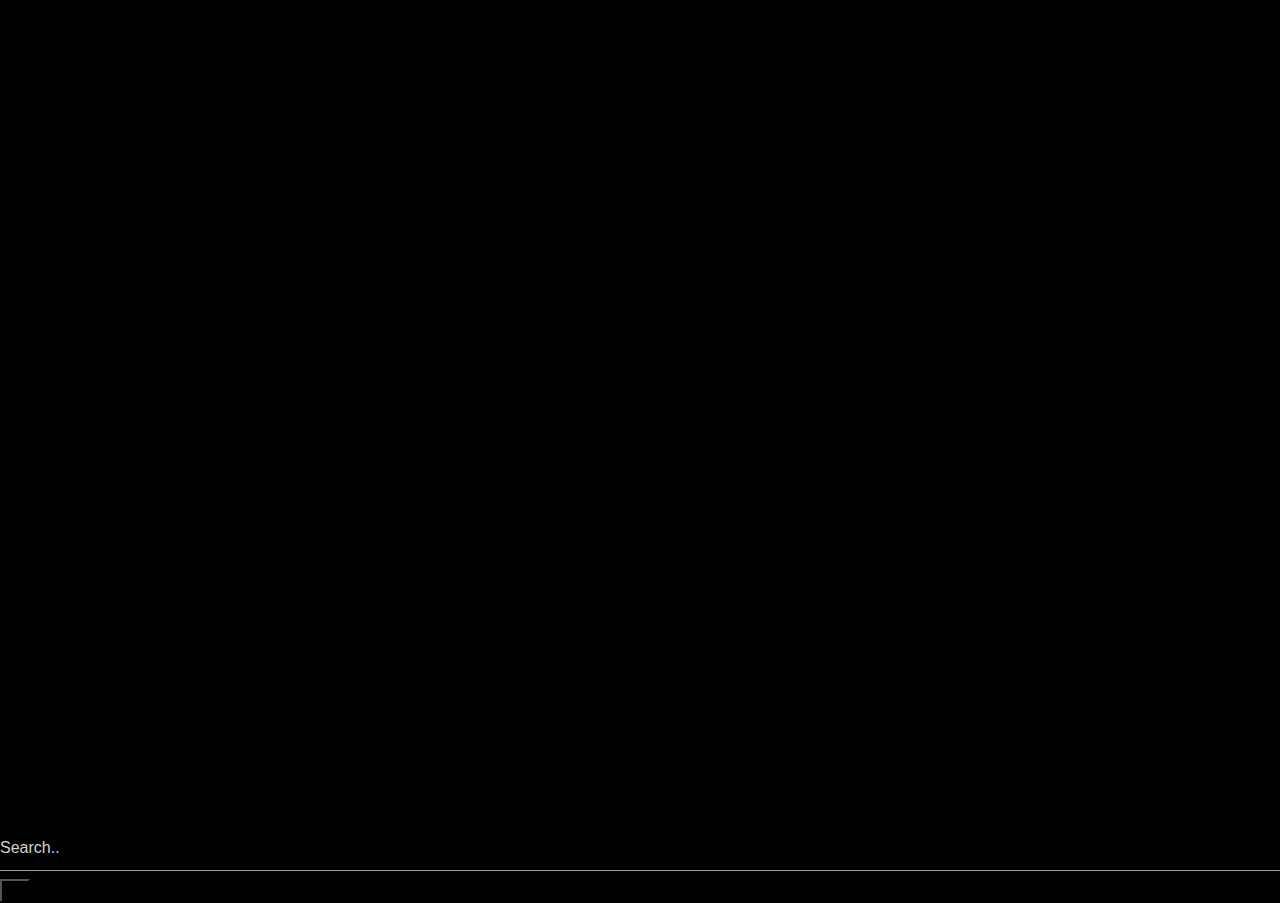
==== homepage.html @ 502fcf77 "div added" ====
<!DOCTYPE html>
<html lang="en">
<head>
    <meta charset="UTF-8">
    <meta http-equiv="X-UA-Compatible" content="IE=edge">
    <meta name="viewport" content="width=device-width, initial-scale=1.0">
    <link rel="stylesheet" href="https://cdnjs.cloudflare.com/ajax/libs/materialize/1.0.0/css/materialize.min.css">
    <link rel="stylesheet" href="https://cdnjs.cloudflare.com/ajax/libs/font-awesome/4.7.0/css/font-awesome.min.css">
    <link rel="stylesheet" href="./assets/css/style.css" />
    <title>Marvel Character Finder</title>
</head>
<body>
    <div class="hero"></div> 
    <footer>
        <form class="search-form" action="action_page.php">
            <input type="text" placeholder="Search.." name="search">
            <button type="submit"><i class="fa fa-search"></i></button>
          </form>
          <div></div>
    </footer>
    <script src="./assets/js/script.js"></script>
</body>
</html>
---- assets/css/style.css ----
*{
    background-color: black;
}

.hero {
    height: 800px;
    width: 100%;
    margin-bottom: 25px;
    background-image: url("../images/marvelimg.jpeg");
    background-size: cover;
    background-position: center;
}

.background-pic{
    width: 1880px;
    aspect-ratio: auto 1324 / 744;
    height: 900px;
}
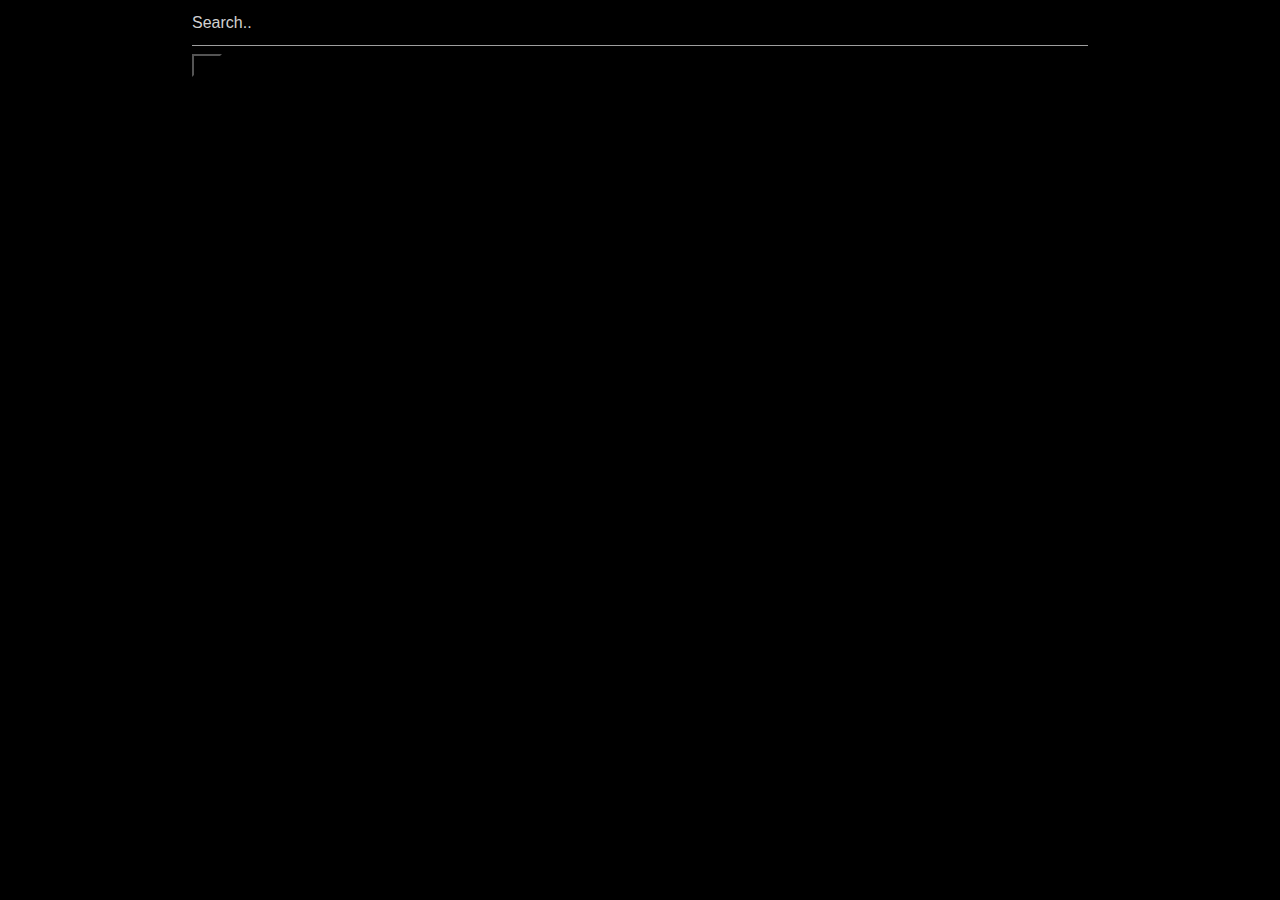
==== commit 434f0a27: "Merge pull request #13 from emlarko/feature/APIcall" ====
--- a/homepage.html
+++ b/homepage.html
@@ -6,18 +6,21 @@
     <meta name="viewport" content="width=device-width, initial-scale=1.0">
     <link rel="stylesheet" href="https://cdnjs.cloudflare.com/ajax/libs/materialize/1.0.0/css/materialize.min.css">
     <link rel="stylesheet" href="https://cdnjs.cloudflare.com/ajax/libs/font-awesome/4.7.0/css/font-awesome.min.css">
+    
     <link rel="stylesheet" href="./assets/css/style.css" />
     <title>Marvel Character Finder</title>
 </head>
 <body>
-    <div class="hero"></div> 
-    <footer>
+    
+    <div class="container">
         <form class="search-form" action="action_page.php">
             <input type="text" placeholder="Search.." name="search">
-            <button type="submit"><i class="fa fa-search"></i></button>
+            <button id="search-button"type="submit"><i class="fa fa-search"></i></button>
           </form>
-          <div></div>
-    </footer>
-    <script src="./assets/js/script.js"></script>
+      </div>
+    
+          
+    <script src="./assets/js/homepage.js"></script>
+
 </body>
 </html>--- a/assets/css/style.css
+++ b/assets/css/style.css
@@ -14,5 +14,5 @@
 .background-pic{
     width: 1880px;
     aspect-ratio: auto 1324 / 744;
-    height: 900px;
+    height: 900px;   
 }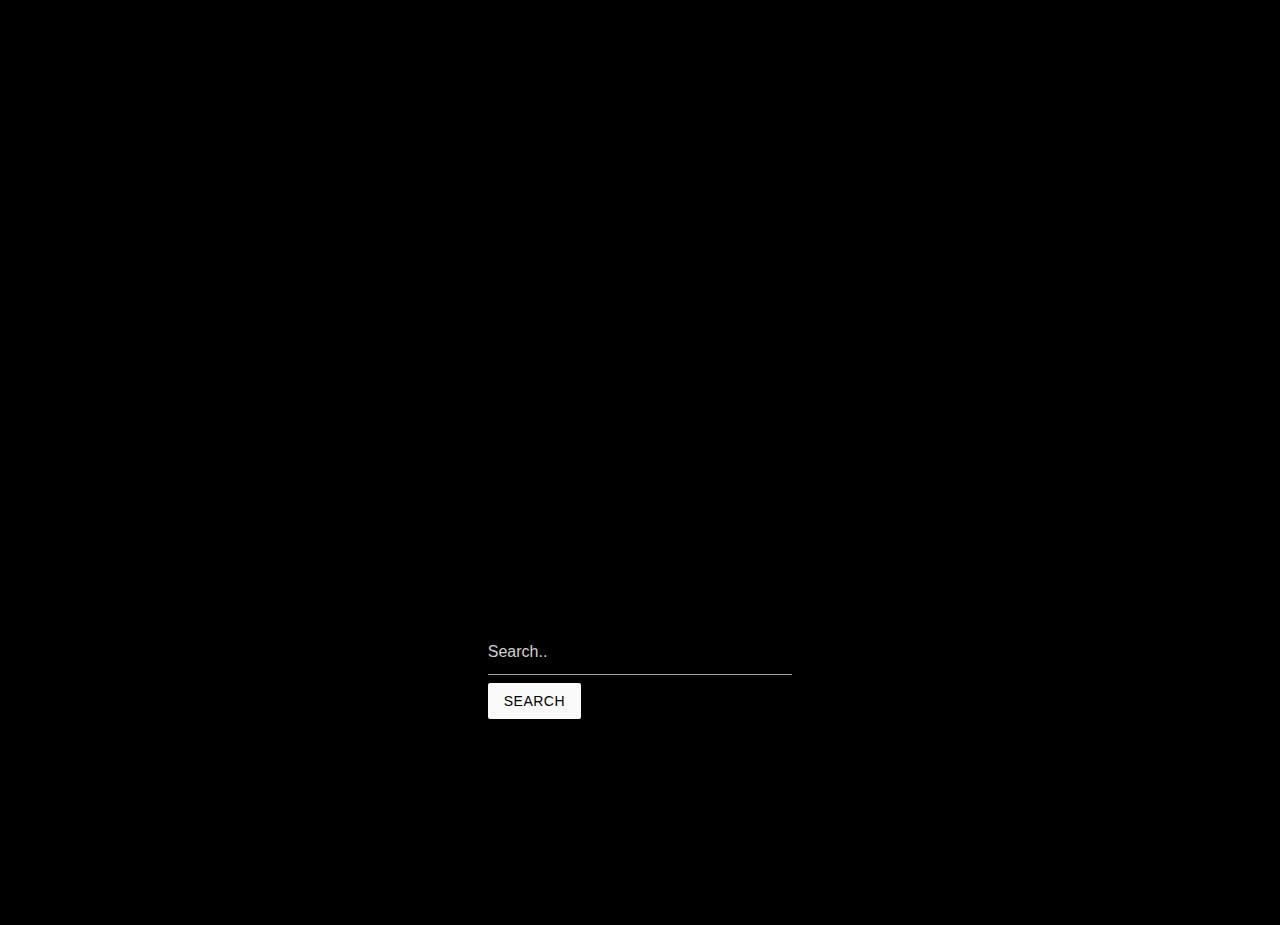
==== commit 39ed6fe5: "search button updated" ====
--- a/homepage.html
+++ b/homepage.html
@@ -14,13 +14,15 @@
     
     <div class="container">
         <form class="search-form" action="action_page.php">
-            <input type="text" placeholder="Search.." name="search">
-            <button id="search-button"type="submit"><i class="fa fa-search"></i></button>
+            <input type="text" class="materialize-textarea" data-length="120"placeholder="Search.." name="search">
+           
+            <button id="search-button" class="btn waves-effect black-text text-darken-2 #fafafa grey lighten-5 " type="submit" name="action">Search
+              </button>
           </form>
       </div>
     
           
-    <script src="./assets/js/homepage.js"></script>
-
+  
+    <script src="./assets/js/script.js"></script>
 </body>
 </html>--- a/assets/css/style.css
+++ b/assets/css/style.css
@@ -1,18 +1,35 @@
 *{
     background-color: black;
+    font-family: Arial;
 }
 
-.hero {
-    height: 800px;
+.container {
+    height: 100vh;
     width: 100%;
+    max-width: 100%;
     margin-bottom: 25px;
     background-image: url("../images/marvelimg.jpeg");
     background-size: cover;
-    background-position: center;
+    align-items: center;
+    display: flex;
+    justify-content: center;
+
 }
 
 .background-pic{
     width: 1880px;
     aspect-ratio: auto 1324 / 744;
     height: 900px;   
-}+}
+.search-form{
+    margin-top: 35%;
+}
+
+
+  
+  /* Style the submit button */
+  
+  
+  
+  
+ 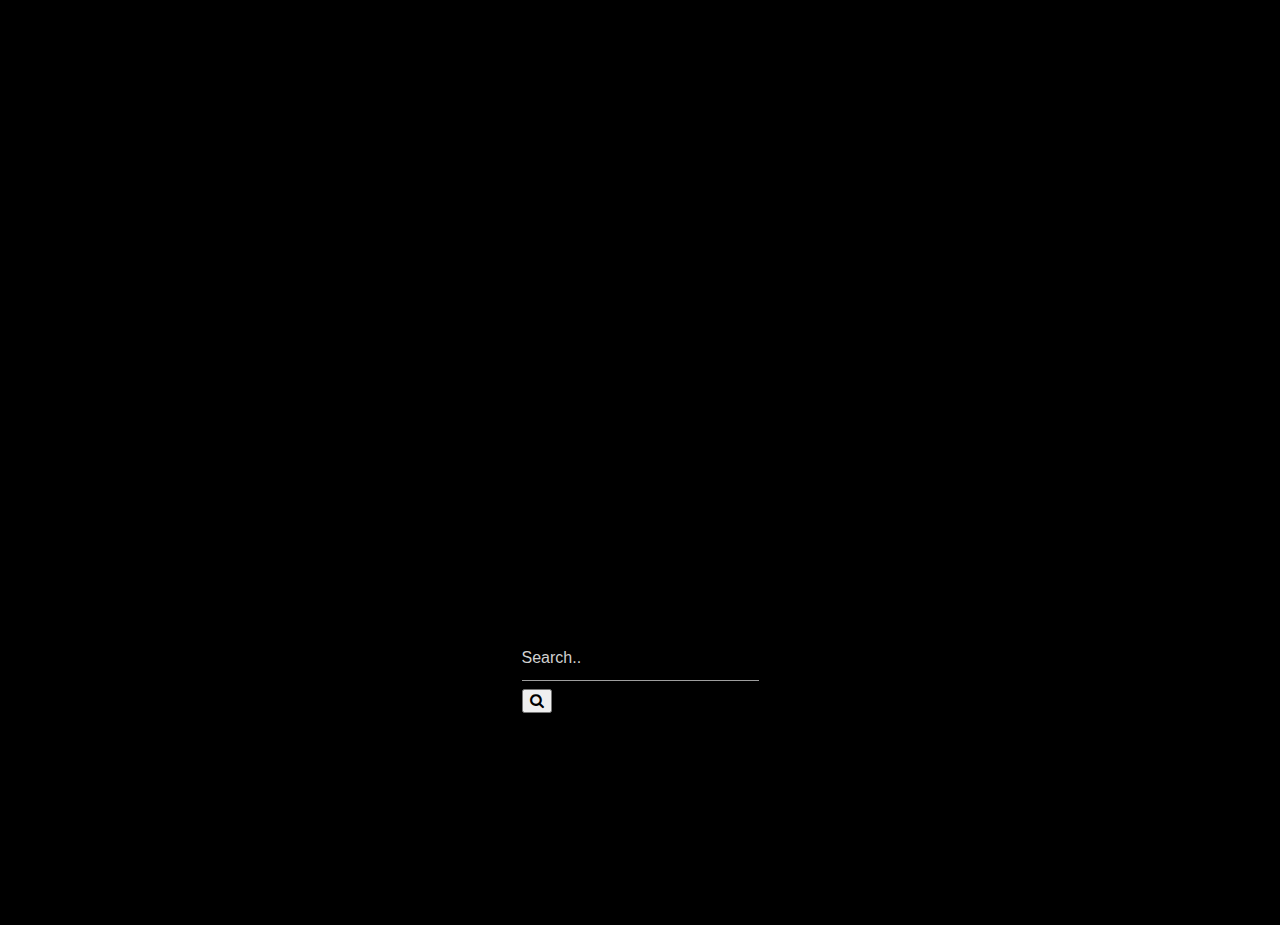
==== commit 30901ca2: "comic search" ====
--- a/homepage.html
+++ b/homepage.html
@@ -14,15 +14,26 @@
     
     <div class="container">
         <form class="search-form" action="action_page.php">
-            <input type="text" class="materialize-textarea" data-length="120"placeholder="Search.." name="search">
-           
-            <button id="search-button" class="btn waves-effect black-text text-darken-2 #fafafa grey lighten-5 " type="submit" name="action">Search
-              </button>
+            <input id= "search-input" type="text" placeholder="Search.." name="search">
+            <button id="search-button"type="submit"><i class="fa fa-search"></i></button>
           </form>
       </div>
     
+      <div id="modal1" class="modal">
+        <div class="modal-content">
+          <h4>Modal Header</h4>
+          <p>A bunch of text</p>
+        </div>
+        <div class="modal-footer">
+          <a href="#!" class="modal-close waves-effect waves-green btn-flat">Agree</a>
+        </div>
+      </div>
           
-  
-    <script src="./assets/js/script.js"></script>
+      <script src="https://cdnjs.cloudflare.com/ajax/libs/materialize/1.0.0/js/materialize.min.js"></script>
+            
+      <script src="https://code.jquery.com/jquery-3.4.1.min.js"></script>
+
+    <script src="./assets/js/homepage.js"></script>
+
 </body>
 </html>--- a/assets/css/style.css
+++ b/assets/css/style.css
@@ -1,6 +1,6 @@
-*{
+body{
     background-color: black;
-    font-family: Arial;
+    color: white;
 }
 
 .container {
@@ -24,12 +24,36 @@
 .search-form{
     margin-top: 35%;
 }
-
-
+* {
+    box-sizing: border-box;
+  }
+  
+  /* Style the search field */
+  input[type=text] {
+    padding: 10px;
+    font-size: 17px;
+    border: 1px solid grey;
+    float: left;
+    width: 80%;
+    background: #f1f1f1;
+    color:white;
+  }
   
   /* Style the submit button */
+  .search-button {
+    float: left;
+    width: 20%;
+    padding: 10px;
+    background: white;
+    color: black;
+    font-size: 17px;
+    border: 1px solid grey;
+    border-left: none; /* Prevent double borders */
+    cursor: pointer;
+  }
   
-  
-  
+  .search-button:hover {
+    background: white;
+  }
   
  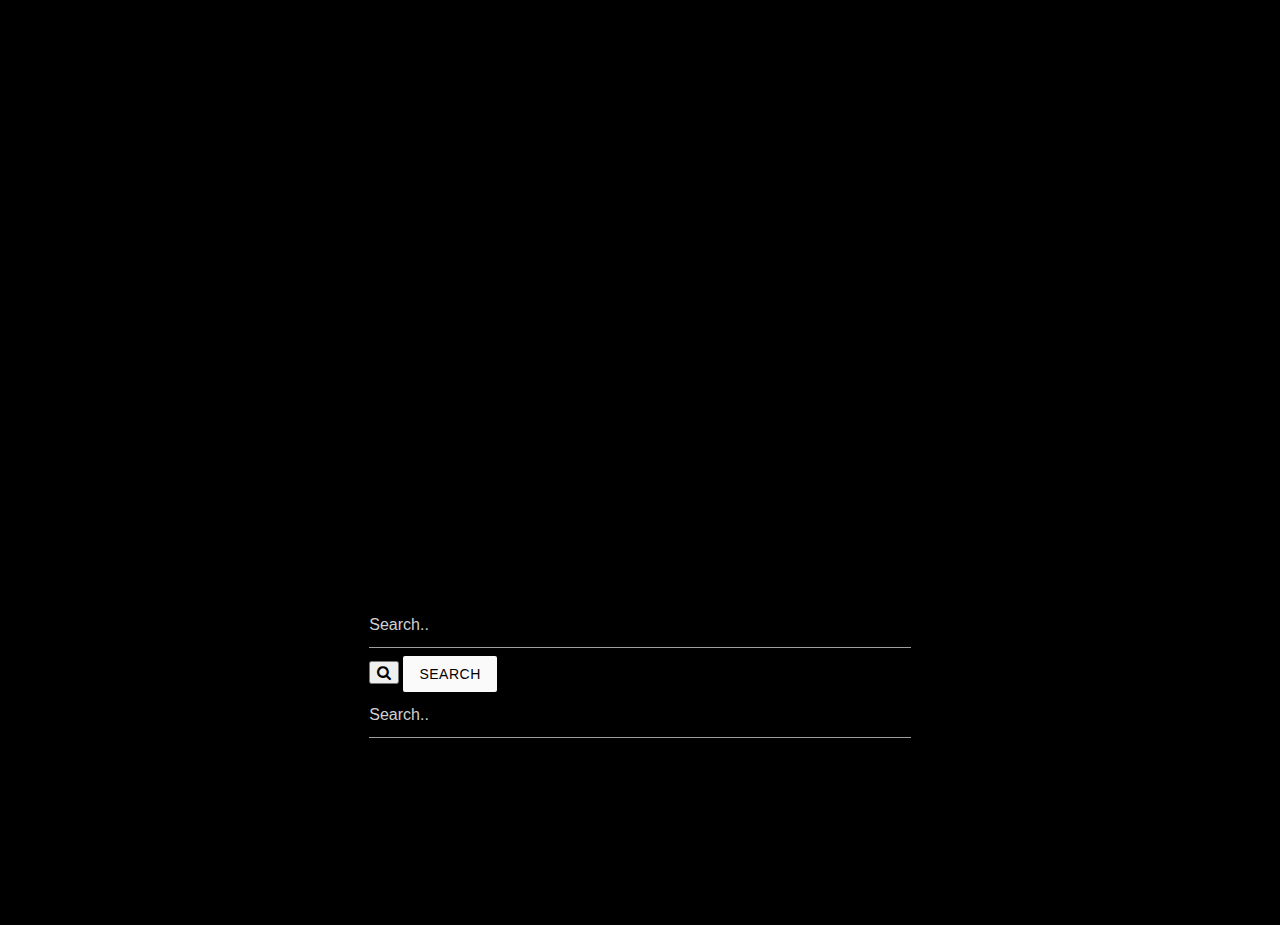
==== commit e0ad8abc: "Merge pull request #15 from emlarko/feature/searchFunction" ====
--- a/homepage.html
+++ b/homepage.html
@@ -16,6 +16,10 @@
         <form class="search-form" action="action_page.php">
             <input id= "search-input" type="text" placeholder="Search.." name="search">
             <button id="search-button"type="submit"><i class="fa fa-search"></i></button>
+            <input type="text" class="materialize-textarea" data-length="120"placeholder="Search.." name="search">
+           
+            <button id="search-button" class="btn waves-effect black-text text-darken-2 #fafafa grey lighten-5 " type="submit" name="action">Search
+              </button>
           </form>
       </div>
     
--- a/assets/css/style.css
+++ b/assets/css/style.css
@@ -1,6 +1,6 @@
 body{
     background-color: black;
-    color: white;
+    font-family: Arial;
 }
 
 .container {
@@ -24,6 +24,7 @@
 .search-form{
     margin-top: 35%;
 }
+
 * {
     box-sizing: border-box;
   }
@@ -38,22 +39,11 @@
     background: #f1f1f1;
     color:white;
   }
+
   
   /* Style the submit button */
-  .search-button {
-    float: left;
-    width: 20%;
-    padding: 10px;
-    background: white;
-    color: black;
-    font-size: 17px;
-    border: 1px solid grey;
-    border-left: none; /* Prevent double borders */
-    cursor: pointer;
-  }
   
-  .search-button:hover {
-    background: white;
-  }
+  
+  
   
  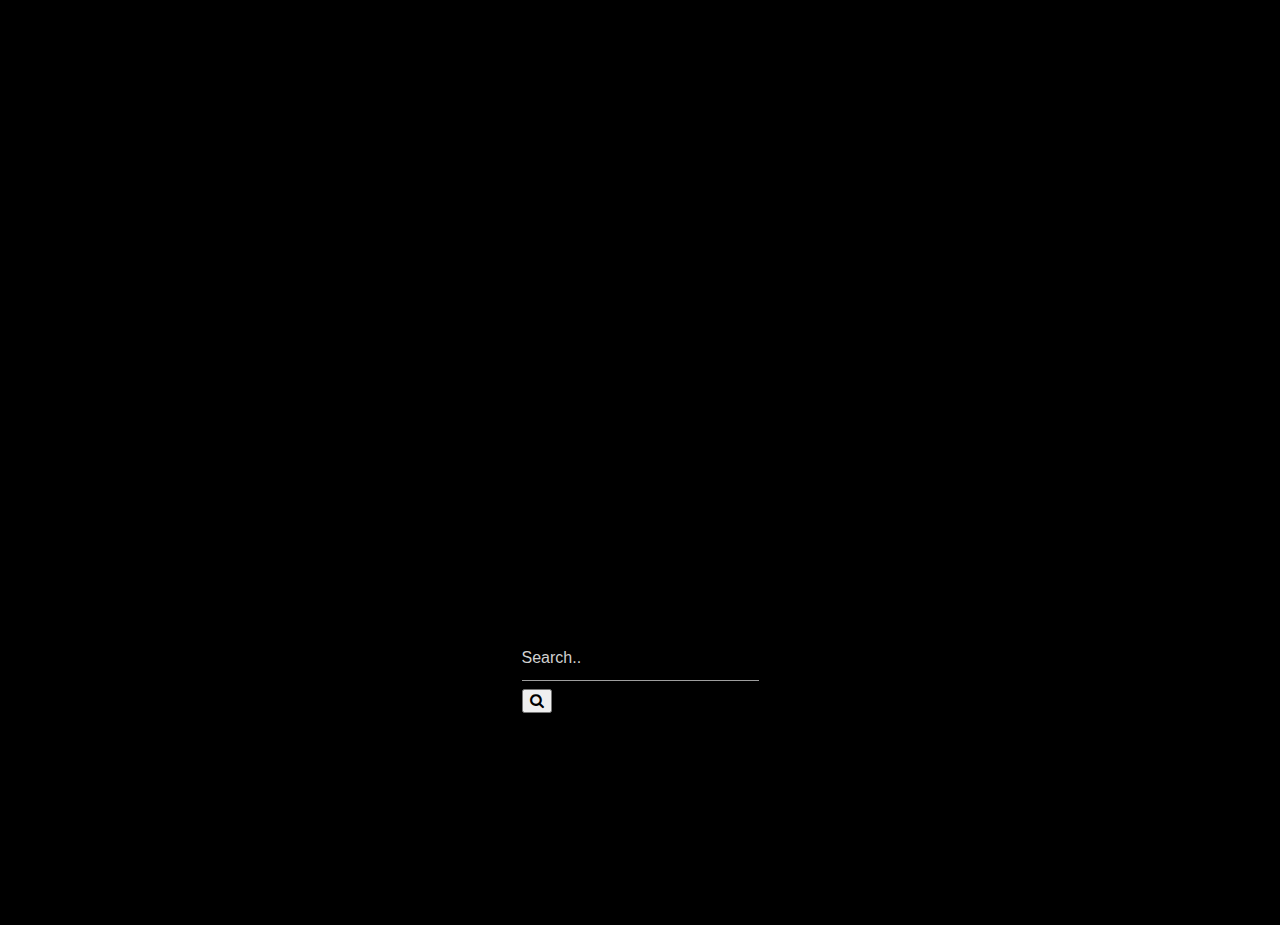
==== commit ff669f4e: "movie results" ====
--- a/homepage.html
+++ b/homepage.html
@@ -16,10 +16,6 @@
         <form class="search-form" action="action_page.php">
             <input id= "search-input" type="text" placeholder="Search.." name="search">
             <button id="search-button"type="submit"><i class="fa fa-search"></i></button>
-            <input type="text" class="materialize-textarea" data-length="120"placeholder="Search.." name="search">
-           
-            <button id="search-button" class="btn waves-effect black-text text-darken-2 #fafafa grey lighten-5 " type="submit" name="action">Search
-              </button>
           </form>
       </div>
     
--- a/assets/css/style.css
+++ b/assets/css/style.css
@@ -1,5 +1,6 @@
 body{
     background-color: black;
+    color: white;
     font-family: Arial;
 }
 
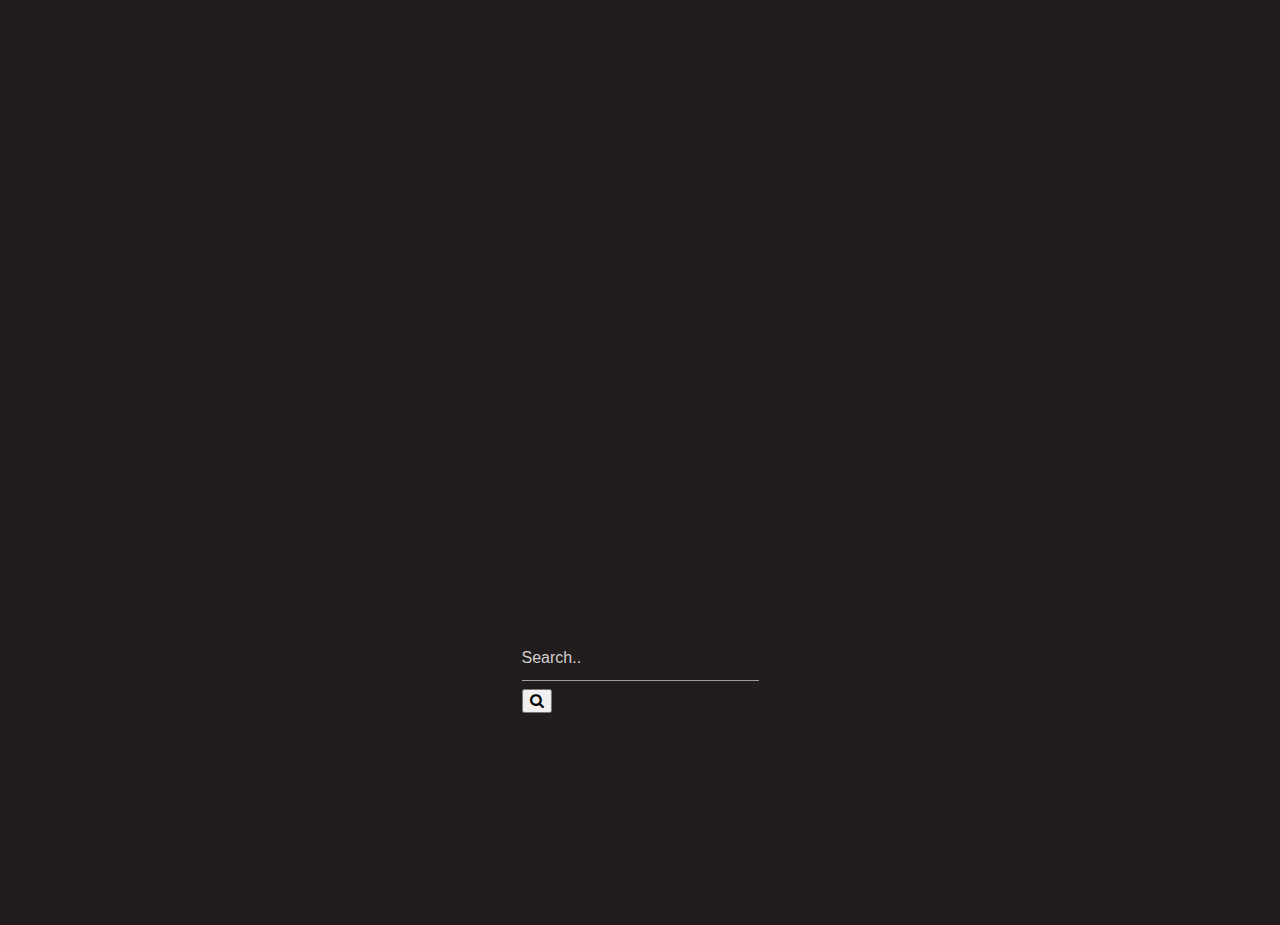
==== commit a888697f: "added modals" ====
--- a/homepage.html
+++ b/homepage.html
@@ -6,34 +6,36 @@
     <meta name="viewport" content="width=device-width, initial-scale=1.0">
     <link rel="stylesheet" href="https://cdnjs.cloudflare.com/ajax/libs/materialize/1.0.0/css/materialize.min.css">
     <link rel="stylesheet" href="https://cdnjs.cloudflare.com/ajax/libs/font-awesome/4.7.0/css/font-awesome.min.css">
-    
+ 
+    <script src="https://code.jquery.com/jquery-3.4.1.min.js"></script>
+    <script src="https://cdnjs.cloudflare.com/ajax/libs/materialize/1.0.0/js/materialize.min.js"></script>
+
     <link rel="stylesheet" href="./assets/css/style.css" />
     <title>Marvel Character Finder</title>
+ 
 </head>
 <body>
     
     <div class="container">
-        <form class="search-form" action="action_page.php">
+        <form class="search-form" action="">
             <input id= "search-input" type="text" placeholder="Search.." name="search">
-            <button id="search-button"type="submit"><i class="fa fa-search"></i></button>
+            <button data-target="modal1" id="search-button"type="submit"><i class="fa fa-search"></i></button>
+            
           </form>
       </div>
-    
-      <div id="modal1" class="modal">
+
+      <div id="modal2" class="modal">
         <div class="modal-content">
-          <h4>Modal Header</h4>
-          <p>A bunch of text</p>
+          <h4>Invalid Search</h4>
+          <p>Please search for a Marvel Character</p>
         </div>
         <div class="modal-footer">
           <a href="#!" class="modal-close waves-effect waves-green btn-flat">Agree</a>
         </div>
       </div>
-          
-      <script src="https://cdnjs.cloudflare.com/ajax/libs/materialize/1.0.0/js/materialize.min.js"></script>
-            
-      <script src="https://code.jquery.com/jquery-3.4.1.min.js"></script>
+  
 
     <script src="./assets/js/homepage.js"></script>
 
 </body>
-</html>+</html>
--- a/assets/css/style.css
+++ b/assets/css/style.css
@@ -1,48 +1,70 @@
 body{
-    background-color: black;
-    color: white;
-    font-family: Arial;
+  background-color: rgb(35, 28, 28);
+  color: white;
+  font-family: Arial;
 }
 
 .container {
-    height: 100vh;
-    width: 100%;
-    max-width: 100%;
-    margin-bottom: 25px;
-    background-image: url("../images/marvelimg.jpeg");
-    background-size: cover;
-    align-items: center;
-    display: flex;
-    justify-content: center;
+  height: 100vh;
+  width: 100%;
+  max-width: 100%;
+  margin-bottom: 25px;
+  background-image: url("../images/marvelimg.jpeg");
+  background-size: cover;
+  align-items: center;
+  display: flex;
+  justify-content: center;
 
 }
 
 .background-pic{
-    width: 1880px;
-    aspect-ratio: auto 1324 / 744;
-    height: 900px;   
+  width: 1880px;
+  aspect-ratio: auto 1324 / 744;
+  height: 900px;   
 }
 .search-form{
-    margin-top: 35%;
+  margin-top: 35%;
 }
 
 * {
-    box-sizing: border-box;
-  }
-  
-  /* Style the search field */
-  input[type=text] {
-    padding: 10px;
-    font-size: 17px;
-    border: 1px solid grey;
-    float: left;
-    width: 80%;
-    background: #f1f1f1;
-    color:white;
-  }
+  box-sizing: border-box;
+}
 
-  
-  /* Style the submit button */
+/* Style the search field */
+input[type=text] {
+  padding: 10px;
+  font-size: 17px;
+  border: 1px solid grey;
+  float: left;
+  width: 80%;
+  background: #f1f1f1;
+  color:white;
+}
+#logo {
+  display: flex;
+  margin: auto;
+  height: 60px;
+  width: auto;
+}
+
+#movies {
+  margin-right: 40px;
+  margin-top: 20px;
+}
+
+#comics {
+  margin-left: 40px;
+  margin-top: 20px;
+}
+
+#movie-content {
+  margin-right: 40px;
+}
+
+.modal {
+color: black;
+}
+
   
   
   
